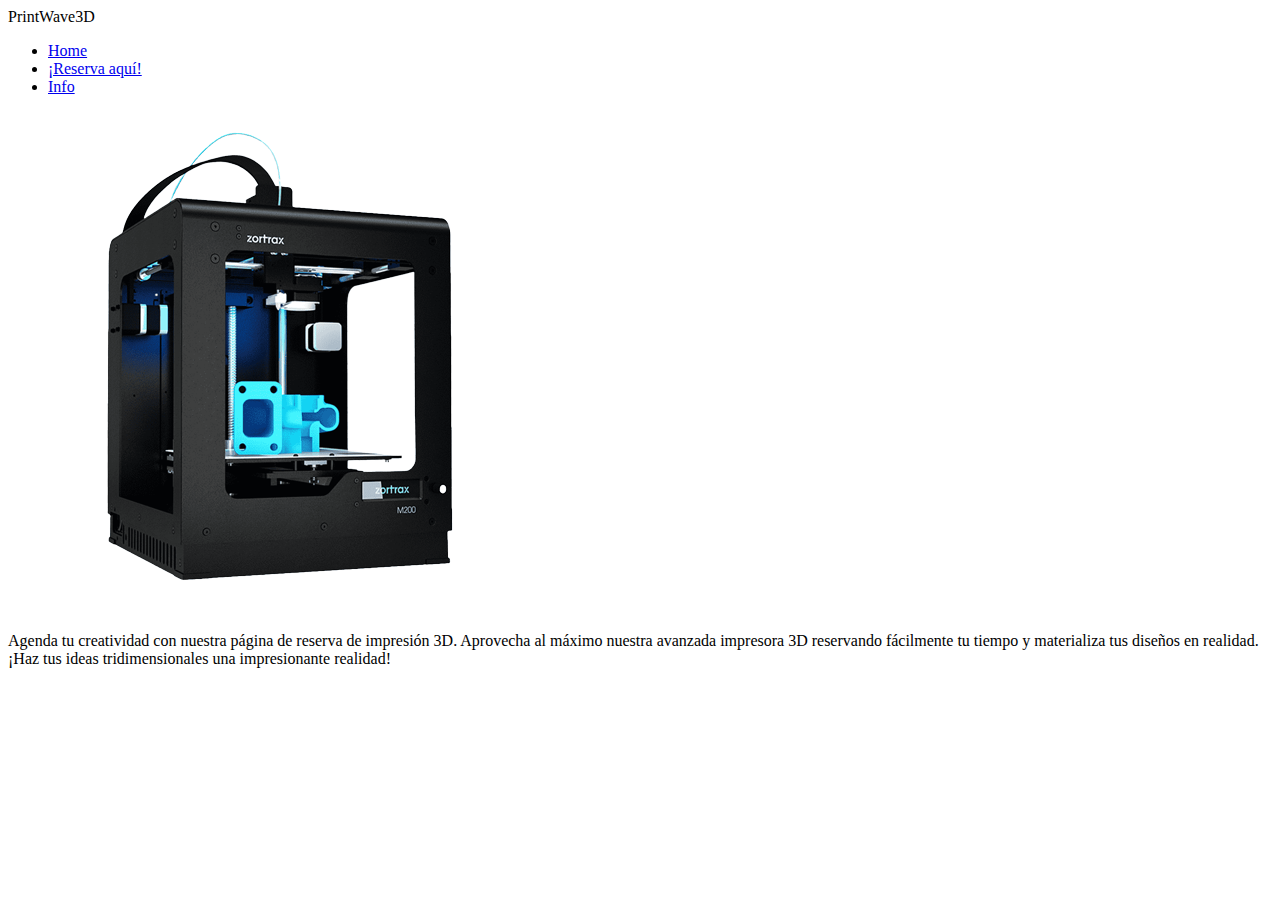
==== Inicio.html @ 9a0bfd31 "first comit" ====
<!DOCTYPE html>
<html lang="en">

<head>
    <meta charset="UTF-8">
    <meta http-equiv="X-UA-Compatible" content="IE=edge">
    <meta name="viewport" content="width=device-width, initial-scale=1.0">
    <link rel="stylesheet" href="Styles/inicio.css">
    <title>PrintWave3D</title>
</head>

<body>

    <body class="fondo">
    </body>
    <header class="banner">
        <link href="#" class="logo">PrintWave3D</lik>
        <nav>
            <ul>
                <li><a href="#">Home</a></li>
                <li><a href="#">¡Reserva aquí!</a></li>
                <li><a href="#">Info</a></li>
            </ul>
        </nav>
    </header>

    <section class="KEPS">

        <img class="Imp" src="Img/Impresora.png" alt="">

        <div class="content">
            <p class="text">Agenda tu creatividad con nuestra página de reserva de impresión 3D. Aprovecha al
                máximo nuestra avanzada impresora 3D reservando fácilmente tu tiempo y materializa tus diseños en
                realidad. ¡Haz tus ideas tridimensionales una impresionante realidad!
            </p>
        </div>
    </section>



</body>

</html>
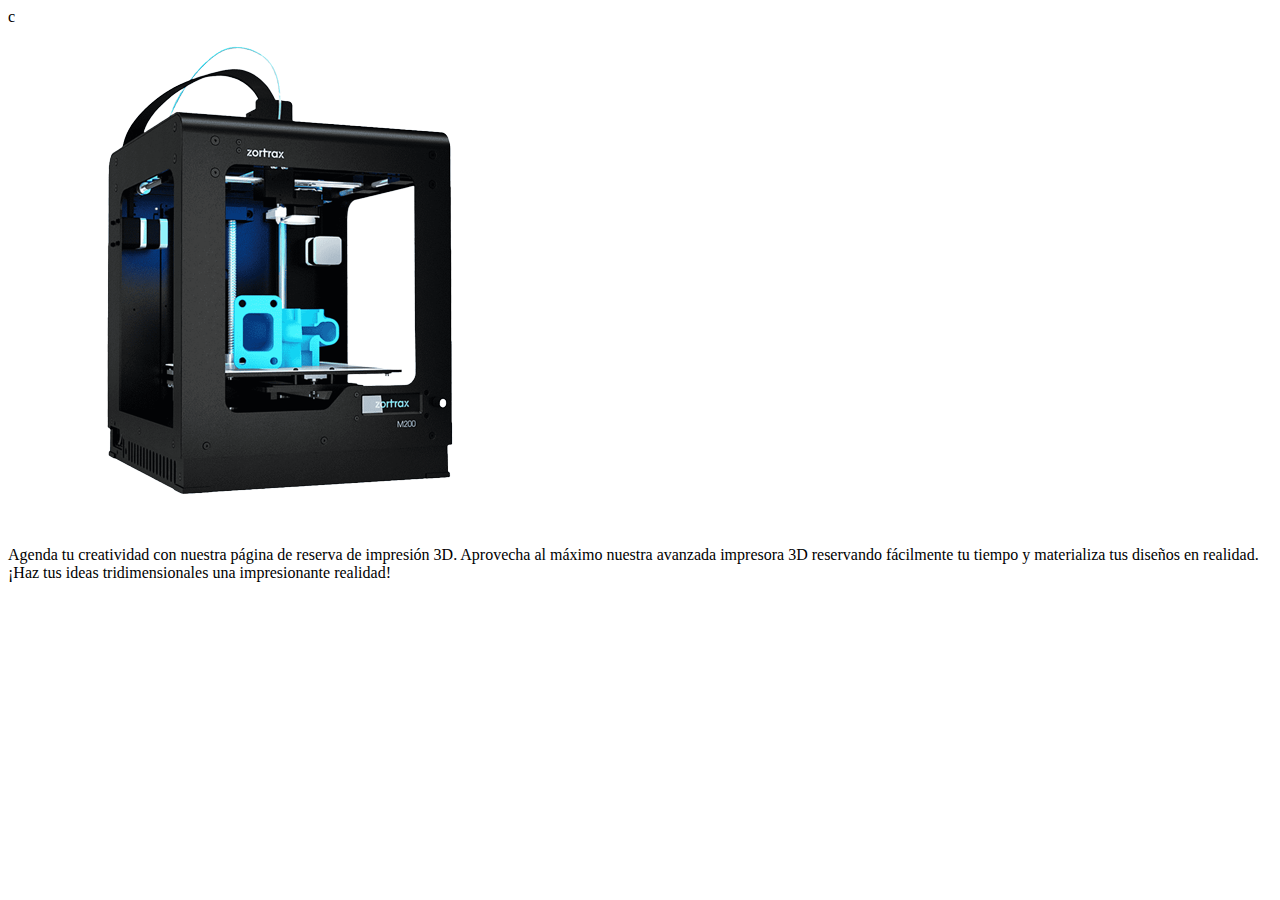
==== commit 027d2e4f: "others changes" ====
--- a/Inicio.html
+++ b/Inicio.html
@@ -11,18 +11,7 @@
 
 <body>
 
-    <body class="fondo">
-    </body>
-    <header class="banner">
-        <link href="#" class="logo">PrintWave3D</lik>
-        <nav>
-            <ul>
-                <li><a href="#">Home</a></li>
-                <li><a href="#">¡Reserva aquí!</a></li>
-                <li><a href="#">Info</a></li>
-            </ul>
-        </nav>
-    </header>
+    c
 
     <section class="KEPS">
 
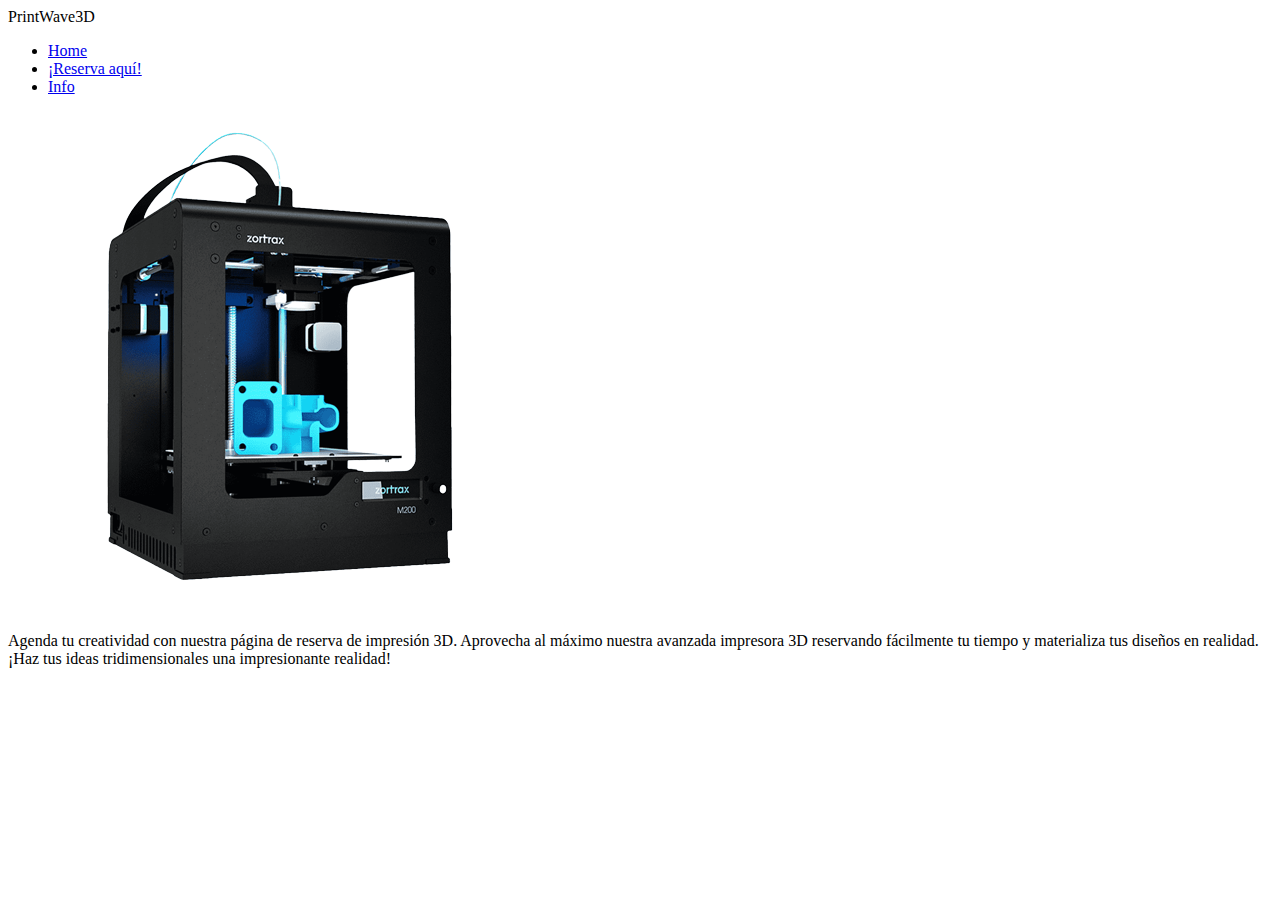
==== commit 58c8559b: "....." ====
--- a/Inicio.html
+++ b/Inicio.html
@@ -11,7 +11,18 @@
 
 <body>
 
-    c
+    <body class="fondo">
+    </body>
+    <header class="banner">
+        <link href="#" class="logo">PrintWave3D</lik>
+        <nav>
+            <ul>
+                <li><a href="#">Home</a></li>
+                <li><a href="#">¡Reserva aquí!</a></li>
+                <li><a href="#">Info</a></li>
+            </ul>
+        </nav>
+    </header>
 
     <section class="KEPS">
 
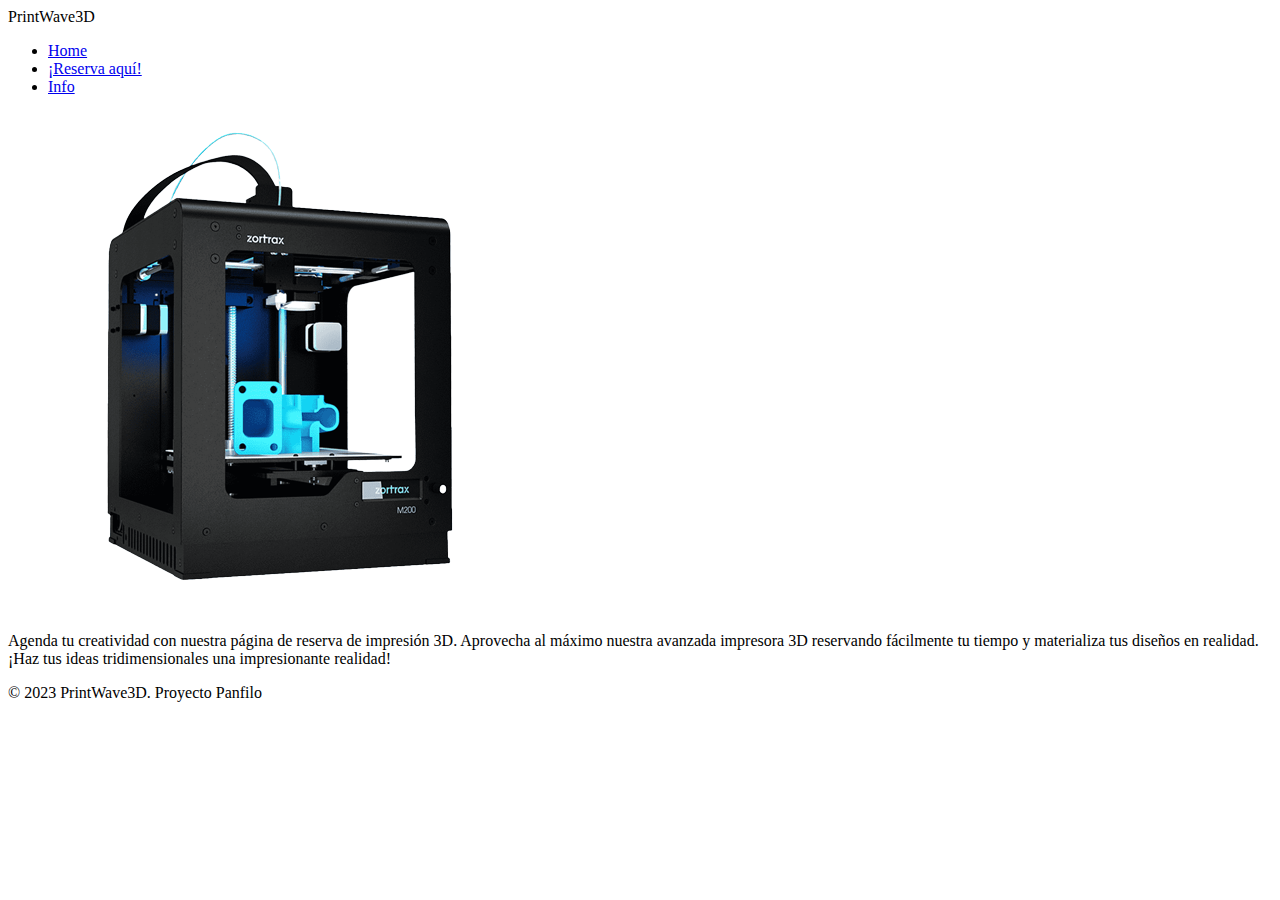
==== commit 0014bcc1: "..." ====
--- a/Inicio.html
+++ b/Inicio.html
@@ -10,7 +10,7 @@
 </head>
 
 <body>
-
+    
     <body class="fondo">
     </body>
     <header class="banner">
@@ -18,7 +18,7 @@
         <nav>
             <ul>
                 <li><a href="#">Home</a></li>
-                <li><a href="#">¡Reserva aquí!</a></li>
+                <li><a href="formulario/Formulario.html">¡Reserva aquí!</a></li>
                 <li><a href="#">Info</a></li>
             </ul>
         </nav>
@@ -36,6 +36,9 @@
         </div>
     </section>
 
+    <footer class="footer">
+        <p>&copy; 2023 PrintWave3D. Proyecto Panfilo</p>
+    </footer>
 
 
 </body>
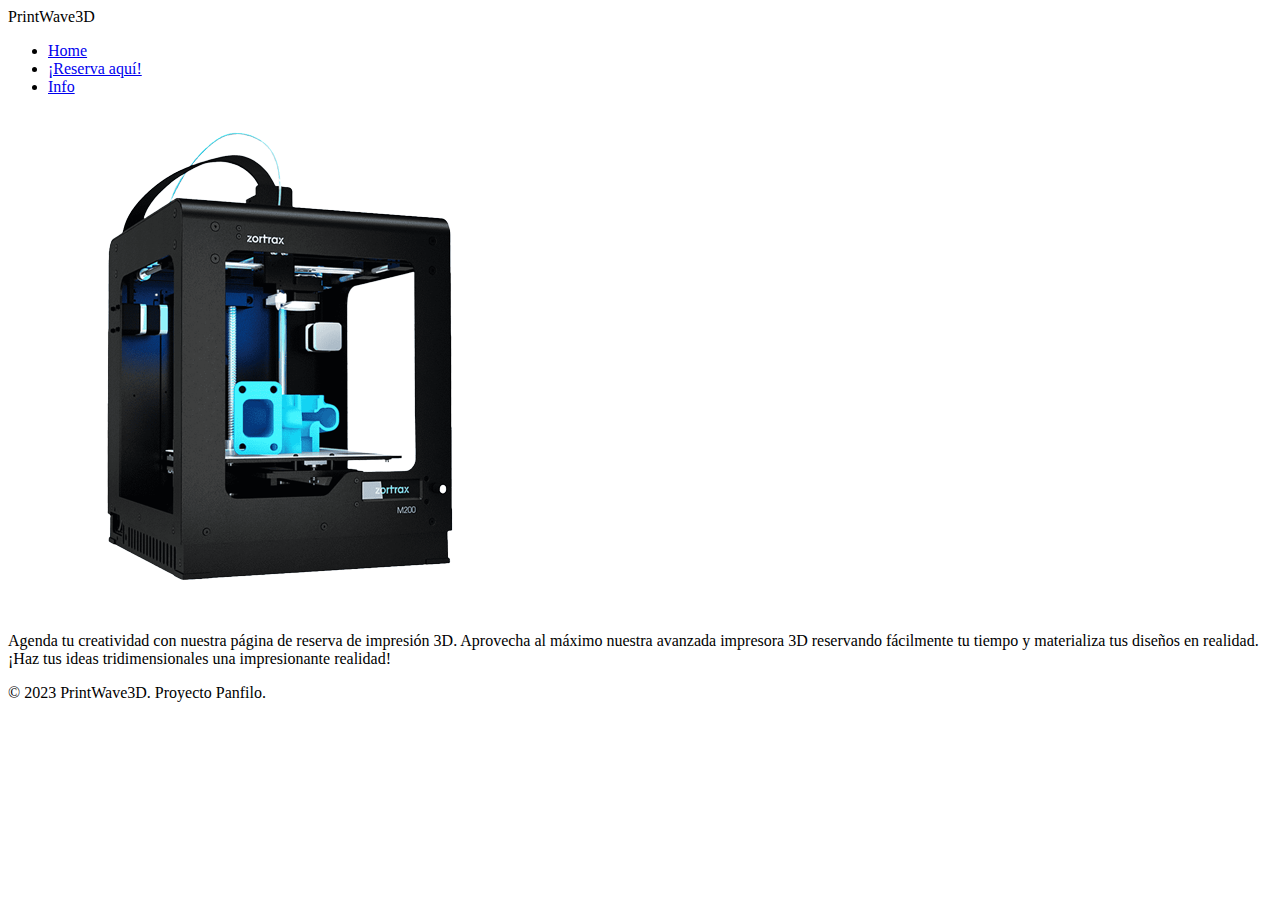
==== commit 403050fb: "..." ====
--- a/Inicio.html
+++ b/Inicio.html
@@ -37,7 +37,7 @@
     </section>
 
     <footer class="footer">
-        <p>&copy; 2023 PrintWave3D. Proyecto Panfilo</p>
+        <p>&copy; 2023 PrintWave3D. Proyecto Panfilo.</p>
     </footer>
 
 
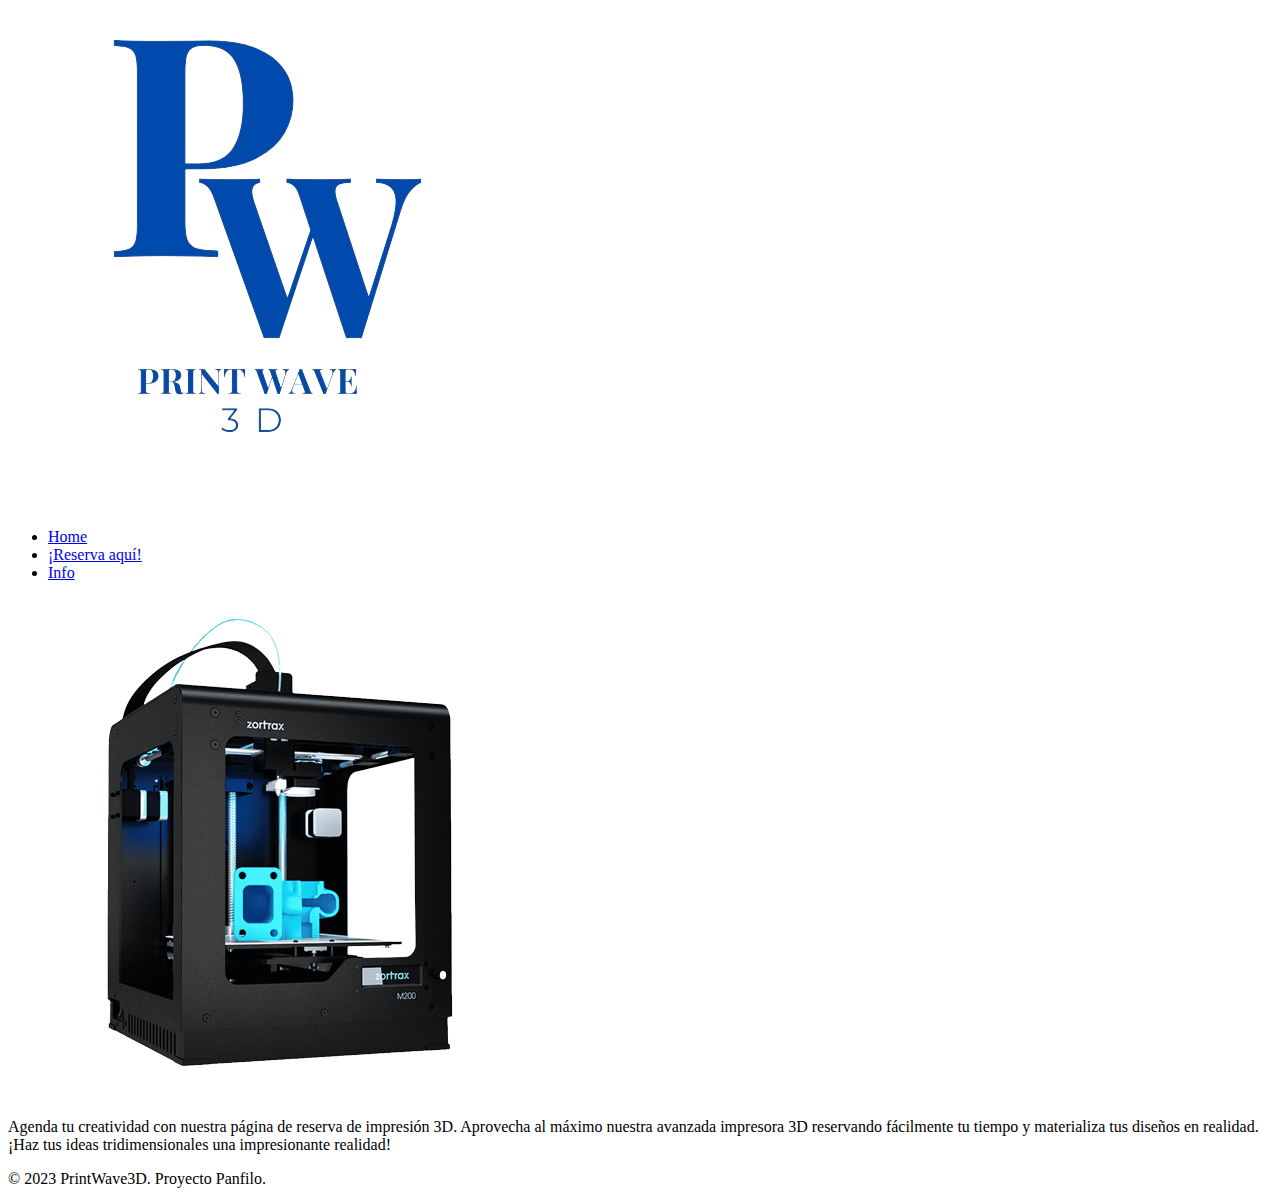
==== commit 1ef7b3c1: "changes" ====
--- a/Inicio.html
+++ b/Inicio.html
@@ -6,6 +6,7 @@
     <meta http-equiv="X-UA-Compatible" content="IE=edge">
     <meta name="viewport" content="width=device-width, initial-scale=1.0">
     <link rel="stylesheet" href="Styles/inicio.css">
+    <link rel="icon" href="/Img/Logo.png">
     <title>PrintWave3D</title>
 </head>
 
@@ -14,12 +15,12 @@
     <body class="fondo">
     </body>
     <header class="banner">
-        <link href="#" class="logo">PrintWave3D</lik>
+        <link href="#" class="logo"><img src="Img/Logo.png"></lik>
         <nav>
             <ul>
                 <li><a href="#">Home</a></li>
                 <li><a href="formulario/Formulario.html">¡Reserva aquí!</a></li>
-                <li><a href="#">Info</a></li>
+                <li><a href="Info/info.html">Info</a></li>
             </ul>
         </nav>
     </header>
